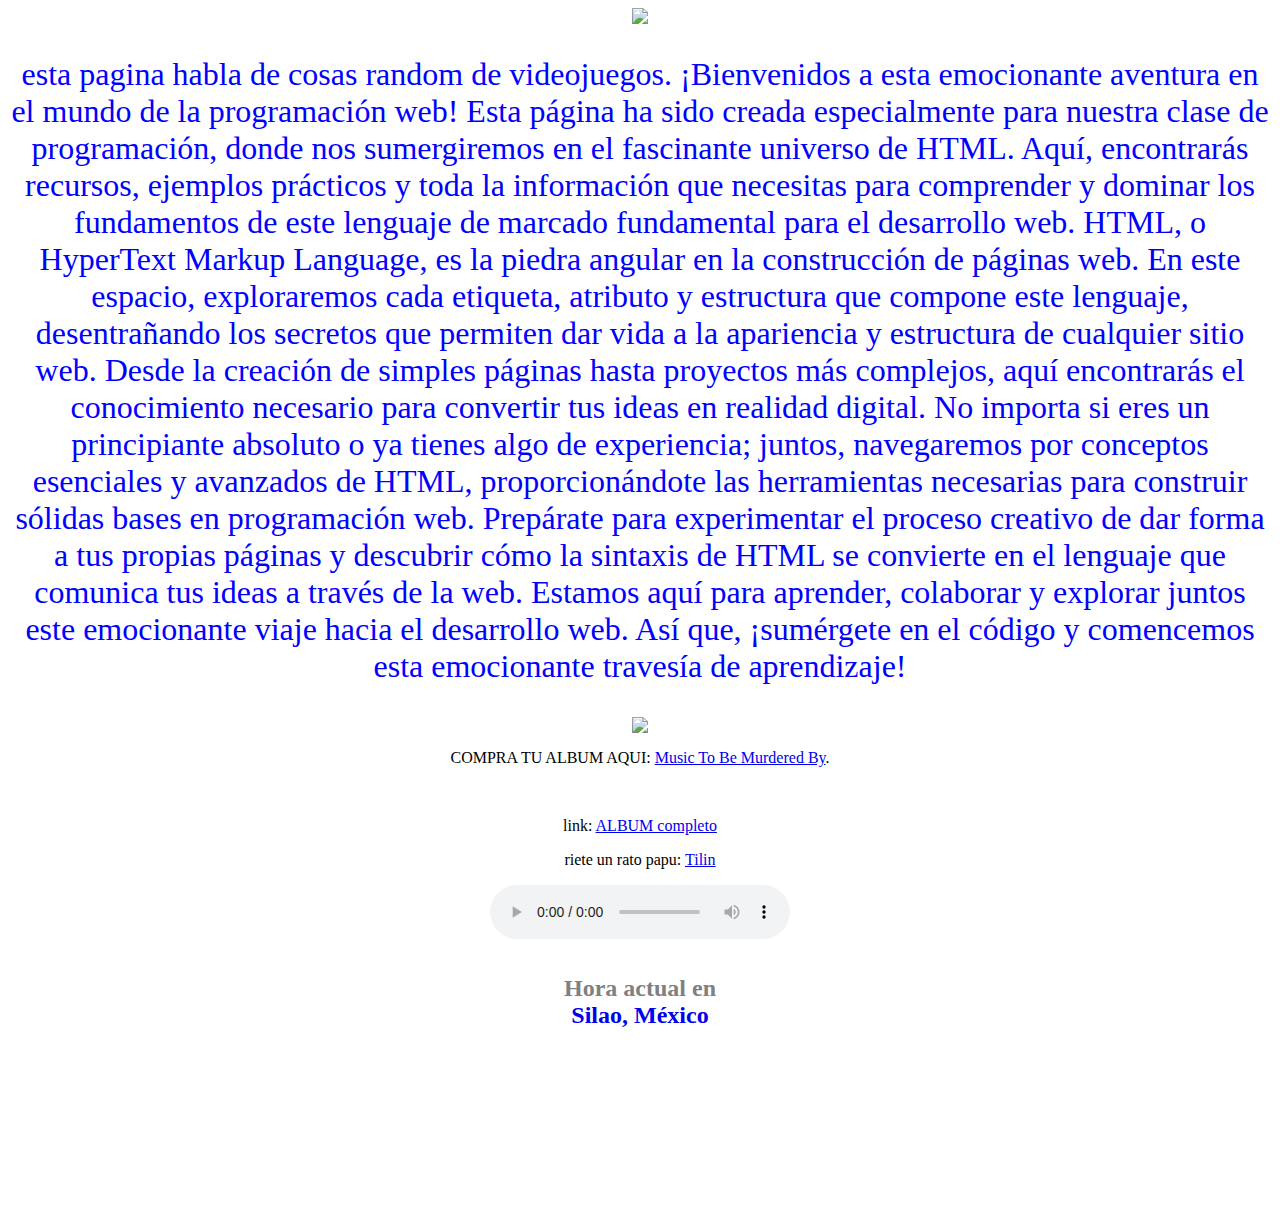
==== index.html @ 2dc4cef9 "index.html" ====
<html>
<!-- titulo -->
<head>
    <title> PROYECTO 5G </title>
    <link rel="shortcut icon"
    href="WOLFEYESPAGE HTML - copia\icono\icono.ico"

</head>
<!-- logo pagina -->
<center><img src="WOLFEYESPAGE HTML - copia\01.png"</center>

<body background="WOLFEYESPAGE HTML - copia\fondo\03.jpg"><bgcolor "purple"></bgcolor>
    
<!-- Texto centrado descripcion de la pagina-->
<font size="6" Color="blue">
    <p style="text-align: center;">
        esta pagina habla de cosas random de videojuegos. 
¡Bienvenidos a esta emocionante aventura en el mundo de la programación web! Esta página ha sido creada especialmente para nuestra clase de programación, donde nos sumergiremos en el fascinante universo de HTML. Aquí, encontrarás recursos, ejemplos prácticos y toda la información que necesitas para comprender y dominar los fundamentos de este lenguaje de marcado fundamental para el desarrollo web.

HTML, o HyperText Markup Language, es la piedra angular en la construcción de páginas web. En este espacio, exploraremos cada etiqueta, atributo y estructura que compone este lenguaje, desentrañando los secretos que permiten dar vida a la apariencia y estructura de cualquier sitio web. Desde la creación de simples páginas hasta proyectos más complejos, aquí encontrarás el conocimiento necesario para convertir tus ideas en realidad digital.

No importa si eres un principiante absoluto o ya tienes algo de experiencia; juntos, navegaremos por conceptos esenciales y avanzados de HTML, proporcionándote las herramientas necesarias para construir sólidas bases en programación web. Prepárate para experimentar el proceso creativo de dar forma a tus propias páginas y descubrir cómo la sintaxis de HTML se convierte en el lenguaje que comunica tus ideas a través de la web.

Estamos aquí para aprender, colaborar y explorar juntos este emocionante viaje hacia el desarrollo web. Así que, ¡sumérgete en el código y comencemos esta emocionante travesía de aprendizaje! 
    </p>
</font>

<!-- imagenes y eventos de la pagina-->
<central>
    <img src="WOLFEYESPAGE HTML - copia\imagenes\R.jpg">

    <!--link a la pagina externa relacionada a su pagina-->
    <center>
        <front>
            <p>COMPRA TU ALBUM AQUI: <a
                target="_blank" href="https://www.amazon.com.mx/Music-Be-Murdered-Side-B/dp/B08R1HP27T/ref=sr_1_1?__mk_es_MX=%C3%85M%C3%85%C5%BD%C3%95%C3%91&crid=1MR0C5X3YTIM8&keywords=music+to+be+murdered+by+side+b&qid=1697142277&sprefix=music+to+be+murdered+by+side+b%2Caps%2C557&sr=8-1&ufe=app_do%3Aamzn1.fos.4e545b5e-1d45-498b-8193-a253464ffa47">Music To Be Murdered By</a>.</p>
        </front>
    </center>
    <br
    <center>
        <front>
            <p> link: <a target="_blank" href="https://www.youtube.com/watch?v=3CGoOA57KFA&pp=ygUXbXVzaWMgdG8gYmUgbXVyZGVyZWQgYnk%3D">ALBUM completo</a></p>
        </front>
    </center>
    <center>
        <front>
            <p> riete un rato papu: <a target="_blank" href="https://www.youtube.com/watch?v=1JEqLz7J33M">Tilin </a></p>
        </front>
    </center>
    
    <!--musica para la pagina-->
    <center>
        <audio controls>
            <source src="WOLFEYESPAGE HTML - copia\musica\911.mp3"
            type="audio/mp3">
            tu navegador no soporta audio HTML5.   
        </audio>
    </center>
  
    <!--reloj-->
    <center>
        <div style="text-align:center;padding:1em 0;"> <h2><a style="text-decoration:none;" href="https://www.zeitverschiebung.net/es/city/3983058"><span style="color:gray;">Hora actual en</span><br />Silao, México</a></h2> <iframe src="https://www.zeitverschiebung.net/clock-widget-iframe-v2?language=es&size=large&timezone=America%2FMexico_City" width="100%" height="140" frameborder="0" seamless></iframe> </div>    </center>

</html>
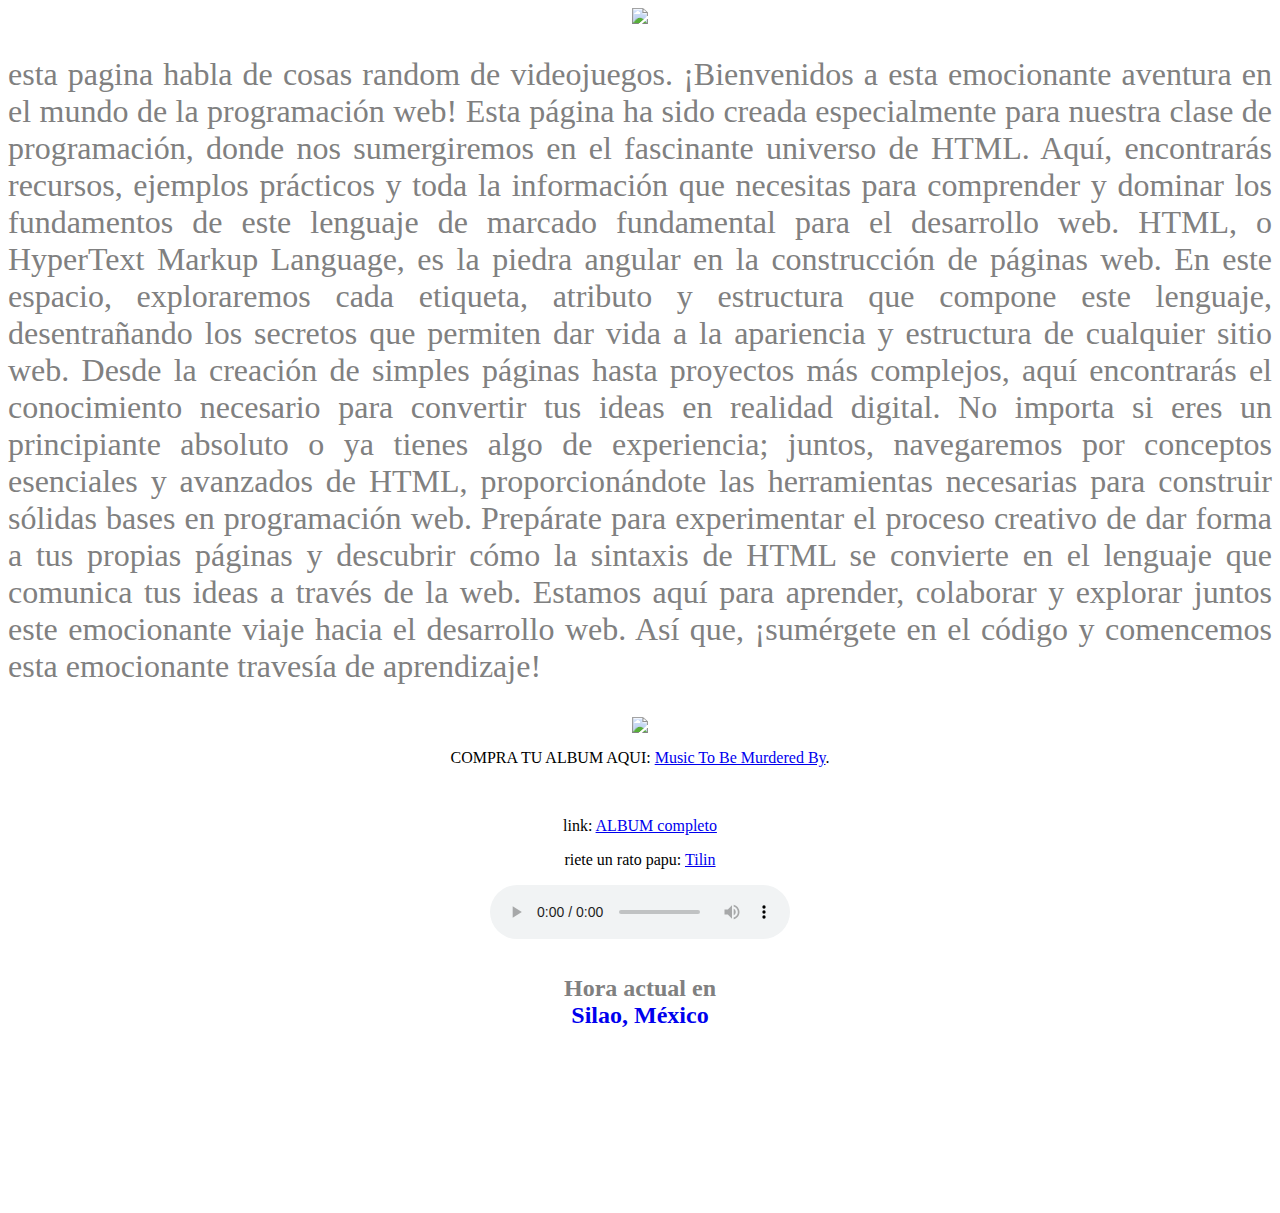
==== commit 9955a4b9: "index.html" ====
--- a/index.html
+++ b/index.html
@@ -12,8 +12,8 @@
 <body background="WOLFEYESPAGE HTML - copia\fondo\03.jpg"><bgcolor "purple"></bgcolor>
     
 <!-- Texto centrado descripcion de la pagina-->
-<font size="6" Color="blue">
-    <p style="text-align: center;">
+<font size="6" Color="#808080">
+    <p style="text-align: justify;">
         esta pagina habla de cosas random de videojuegos. 
 ¡Bienvenidos a esta emocionante aventura en el mundo de la programación web! Esta página ha sido creada especialmente para nuestra clase de programación, donde nos sumergiremos en el fascinante universo de HTML. Aquí, encontrarás recursos, ejemplos prácticos y toda la información que necesitas para comprender y dominar los fundamentos de este lenguaje de marcado fundamental para el desarrollo web.
 
